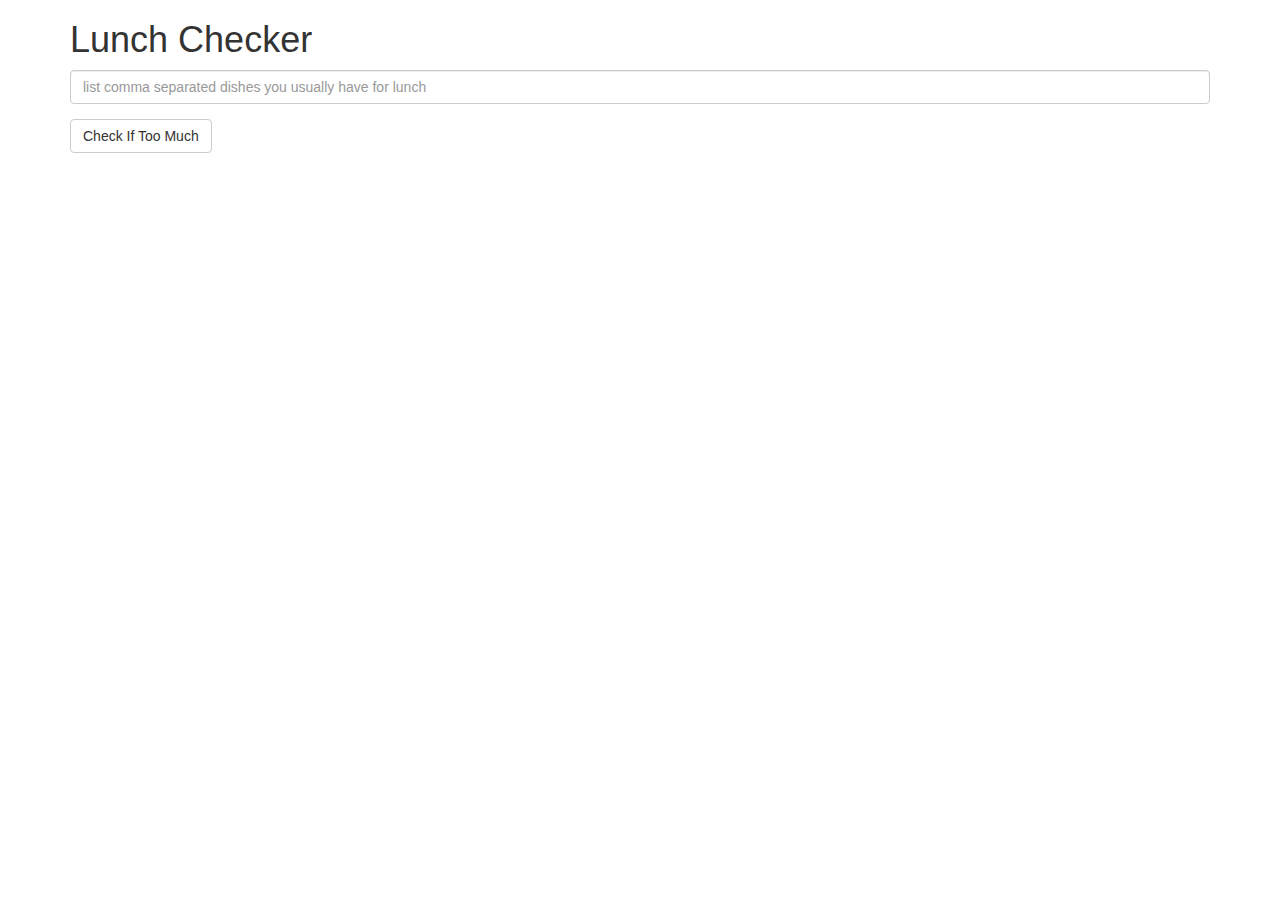
==== module1-solution/index.html @ 0174f307 "First Commit Module Solution 1" ====
<!doctype html>
<html lang="en">
  <head>
    <title>Lunch Checker</title>
    <meta name="viewport" content="width=device-width, initial-scale=1">
    <link rel="stylesheet" href="styles/bootstrap.min.css">
    <style>
      .message { font-size: 1.3em; font-weight: bold; }
    </style>
  </head>
<body>
   <div class="container">
     <h1>Lunch Checker</h1>

         <div class="form-group">
             <input id="lunch-menu" type="text"
             placeholder="list comma separated dishes you usually have for lunch"
             class="form-control">
         </div>
         <div class="form-group">
             <button class="btn btn-default">Check If Too Much</button>
         </div>
         <div class="form-group message">
           <!-- Your message can go here. -->
         </div>
   </div>

</body>
</html>
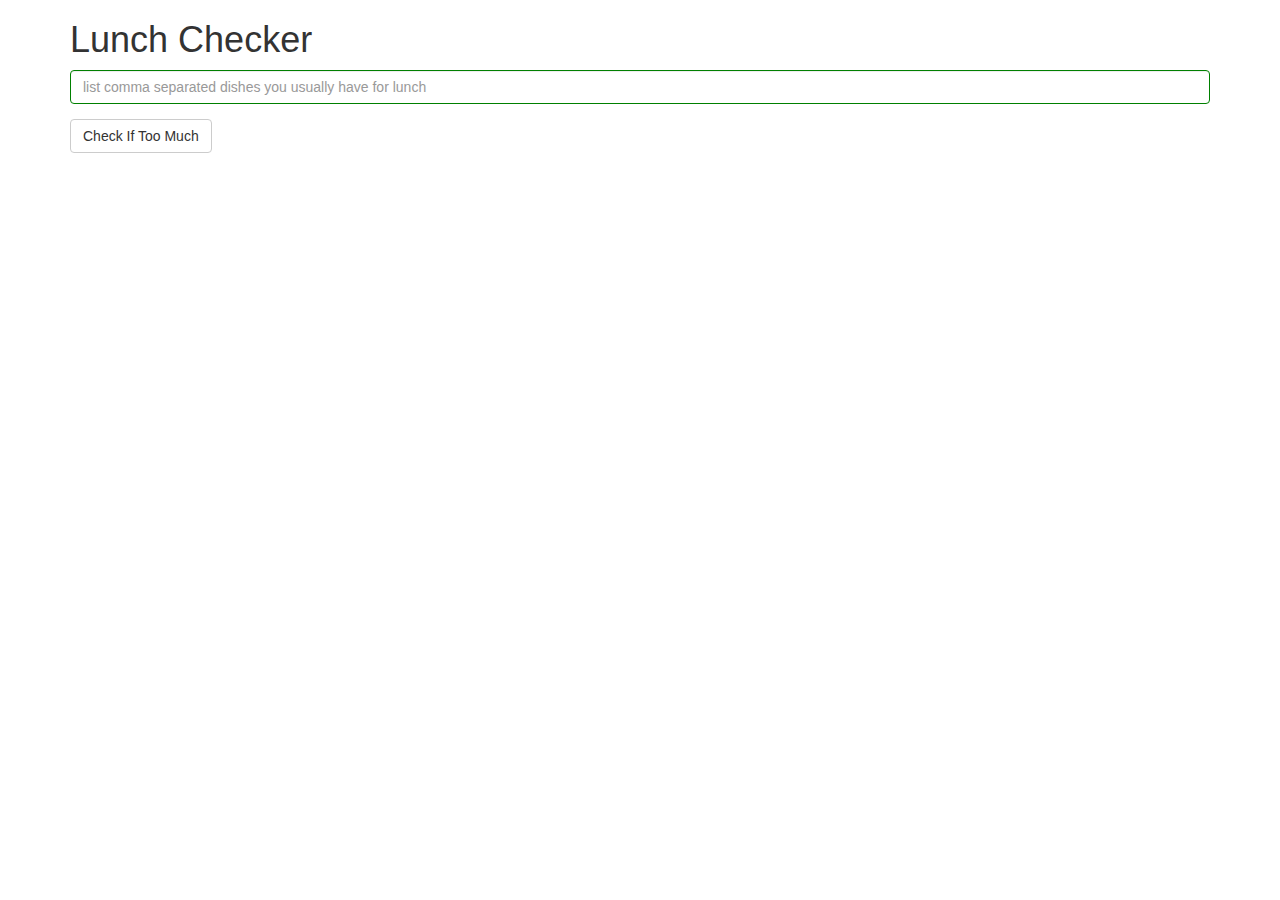
==== commit 74e341f0: "further revision on module 1" ====
--- a/module1-solution/index.html
+++ b/module1-solution/index.html
@@ -1,27 +1,30 @@
 <!doctype html>
-<html lang="en">
+<html lang="en" ng-app="LunchCheck">
   <head>
+    <meta charset="utf-8">
+    <script src="angular.min.js"></script>
+    <script src="app.js"></script>
     <title>Lunch Checker</title>
     <meta name="viewport" content="width=device-width, initial-scale=1">
     <link rel="stylesheet" href="styles/bootstrap.min.css">
-    <style>
-      .message { font-size: 1.3em; font-weight: bold; }
-    </style>
+    <link rel="stylesheet" href="styles/style.css">
   </head>
 <body>
-   <div class="container">
+   <div class="container" ng-controller="LunchCheckController">
      <h1>Lunch Checker</h1>
-
+        <!-- Empty string ' ' are NOT considered as an item -->
          <div class="form-group">
              <input id="lunch-menu" type="text"
              placeholder="list comma separated dishes you usually have for lunch"
-             class="form-control">
+             ng-model="items"
+             class="form-control"
+             ng-class="state.bordercolor">
          </div>
          <div class="form-group">
-             <button class="btn btn-default">Check If Too Much</button>
+             <button class="btn btn-default" ng-click="checkIfTooMuch();">Check If Too Much</button>
          </div>
          <div class="form-group message">
-           <!-- Your message can go here. -->
+           <p ng-class="state.color">{{message}}</p>
          </div>
    </div>
 
--- a/module1-solution/styles/style.css
+++ b/module1-solution/styles/style.css
@@ -0,0 +1,16 @@
+.message { font-size: 1.3em; font-weight: bold; }
+.red {
+  color : red;
+}
+
+.border-red {
+  border: solid 1px red;
+}
+
+.border-green {
+  border: solid 1px green;
+}
+
+.green {
+  color : green;
+}
